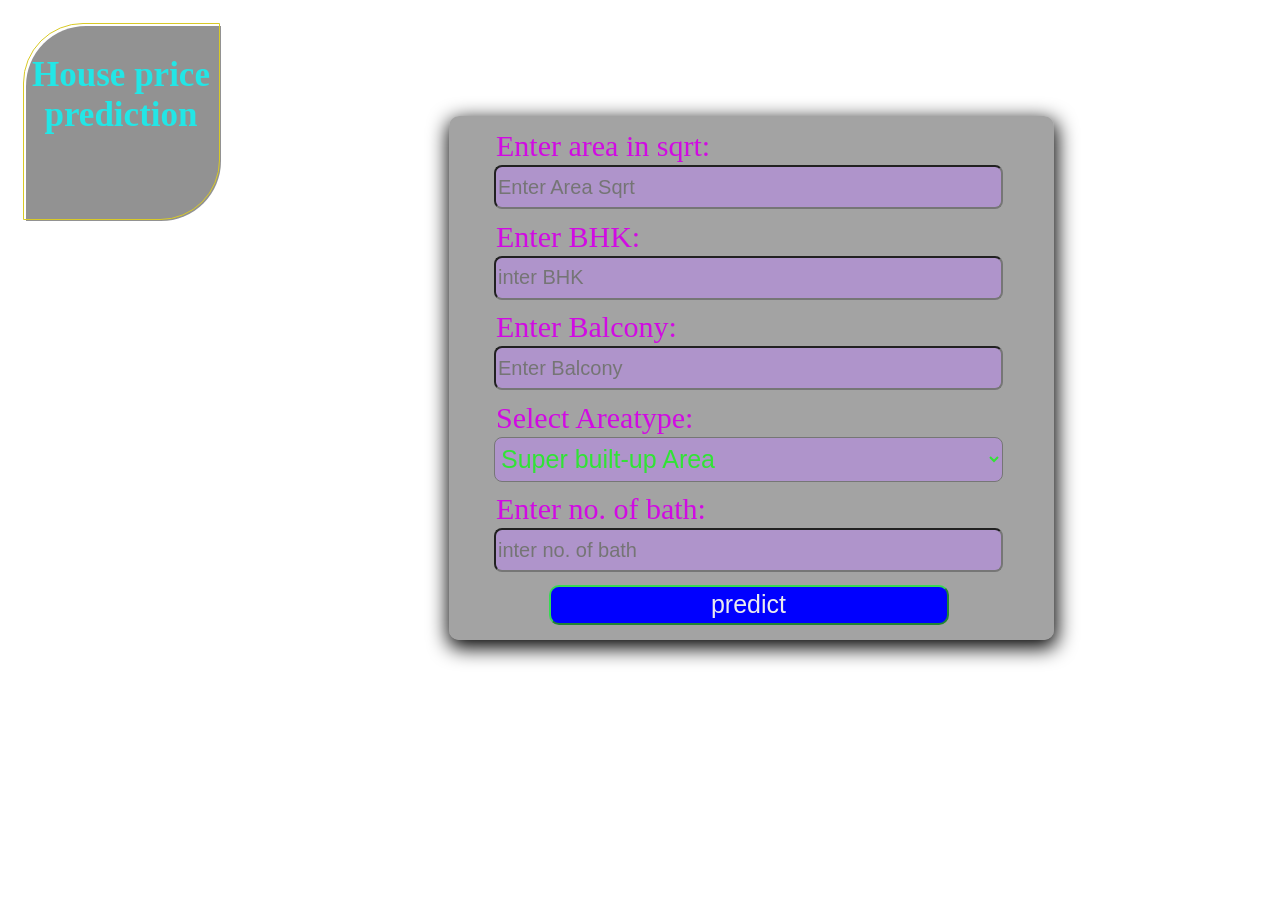
==== templates/index.html @ 2416c9c5 "Add files via upload" ====
<!DOCTYPE html>
<html lang="en">
<head>
    <meta charset="UTF-8">
    <meta http-equiv="X-UA-Compatible" content="IE=edge">
    <meta name="viewport" content="width=device-width, initial-scale=1.0">
    <title>House Price Predict</title>
    <style>
        *{
            margin: 2.5px;
            padding: 2.5px;
        }
        h1{
            text-align: center;
            font-family: Cambria, Cochin, Georgia, Times, 'Times New Roman', serif;
            font-size: 35px;
            color: rgba(0, 255, 255, 0.767);
        }
        .card{
            position: relative;
            height: 190px;
            width: 190px;;
            background-color: rgb(0, 60, 255);
            background: transparent;
            border: 1px solid rgb(217, 202, 38);
            border-top-left-radius: 60px;
            border-bottom-right-radius: 60px;
           
        } 
        .card::before{
            content: '';
            position: absolute;
            background: rgba(0, 0, 0, 0.427);
            width: 100%;
            height: 100%;
            border-top-left-radius: 60px;
            border-bottom-right-radius: 60px;
            z-index: -1;
        }
        input{
            position: relative;
            left: 30px;
            height: 35px;
            width: 500px;
            background-color: rgba(191, 127, 255, 0.43);
            border-radius: 8px;
            font-size: 20px;
            color: rgba(4, 255, 0, 0.738);
            
        }
        .areat{
            position: relative;
            left: 30px;
            height: 45px;
            width: 509px;
            font-size: 25px;
            color: rgba(4, 255, 0, 0.738);
            background-color: rgba(191, 127, 255, 0.43);
            border-radius: 8px;
        }
        button{
            position: relative;
            left: 85px;
            height: 40px;
            width: 400px;
            font-size: 25px;
            border-radius: 10px;
            color: rgb(235, 235, 238);
            background-color: blue;
            align-items: center;
            border-width: 2px;
            border-color: rgb(55, 218, 82);
        }
        .card-body{
            position: relative;
            left: 420px;
            top: 0px;
            background-color: rgba(0, 0, 0, 0.362);
            width: 600px;
            border-radius: 10px;
            box-shadow: 1px 6px 20px 2px black;
            
        }
        label{
            position: relative;
            left: 30px;
            font-size: 30px;
            color: rgb(209, 10, 227);
        }
        body{
            background-image: url('https://images.hdqwalls.com/wallpapers/house-in-nature-wallpaper.jpg');
            background-repeat: no-repeat;
            background-size: cover;
            background-attachment: fixed;
            
        }
        option{
            font-size: 20px;
            height: 45px;
            width: 520px;
            color: black;
        }
        .head{
            position: relative;
            top: 24px;
        }
        .sq:hover{
            background-color: rgba(0, 0, 0, 0.166);
        }
        .bhk:hover{
            background-color: rgba(0, 0, 0, 0.166);
        }
        .bath:hover{
            background-color: rgba(0, 0, 0, 0.166);
        }
        #button:hover{
            color: green;
            font-size: 30px;
            background-color: rgba(13, 13, 13, 0.574);
            box-shadow: 21px 4px 40px 5px rgba(181, 222, 16, 0.747);
        }
        .head:hover{
            cursor: wait;
        }
        .balcony:hover{
            background-color: rgba(0, 0, 0, 0.166);
        }
        .areat:hover{
            background-color: rgba(0, 0, 0, 0.166);
        }
        

    </style>
</head>
<body>
    <div class="bg-dark">
        <div class="container">
            <div class="card">
                <h1 class="head">House price prediction</h1>
                <div class="card-body">
                    <!-- CREATE HTML FORM TO TAKE INPUT FROM USER AND SENT TO BACKEND USING POST-METHOD -->
                    <form name="pass_data" method="post" action="/predict">
                        <div class="sqrt">
                            <label>Enter area in sqrt:</label><br>
                            <input type="number" class="sq"  id="Sq" name="area" placeholder="Enter Area Sqrt" required="required">
                        </div>
                        <div class="bh">
                            <label>Enter BHK:</label><br>
                            <input type="number" class="bhk" id="BHk" name="bhk" placeholder="inter BHK" required="required">
                        </div>

                        <div class="balcony">
                            <label>Enter Balcony:</label><br>
                            <input type="number" class="balcony" id="balcony" name="balcony" placeholder="Enter Balcony" required="required">
                        </div>
                        <div class="areatype">
                            <label>Select Areatype:</label><br>
                            <select name="areatype" class="areat" required="required">
                                <option>Super built-up Area</option>
                                <option>Built-up Area</option>
                                <option>Plot  Area</option>
                                <option>Carpet  Area</option>
                            </select>
                        </div>

                        <div class="bath">
                            <label>Enter no. of bath:</label><br>
                            <input type="number" class="bath" id="BATh" name="bath" placeholder="inter no. of bath" required="required">
                        </div>
                        <div class="butt">
                            <button id="button" type="submit" name="submit" value="submit">predict</button>
                        </div>
                    </form>
                </div>
                <br>
            </div>
        </div>
    </div>
    <script>

    </script>
</body>
</html>
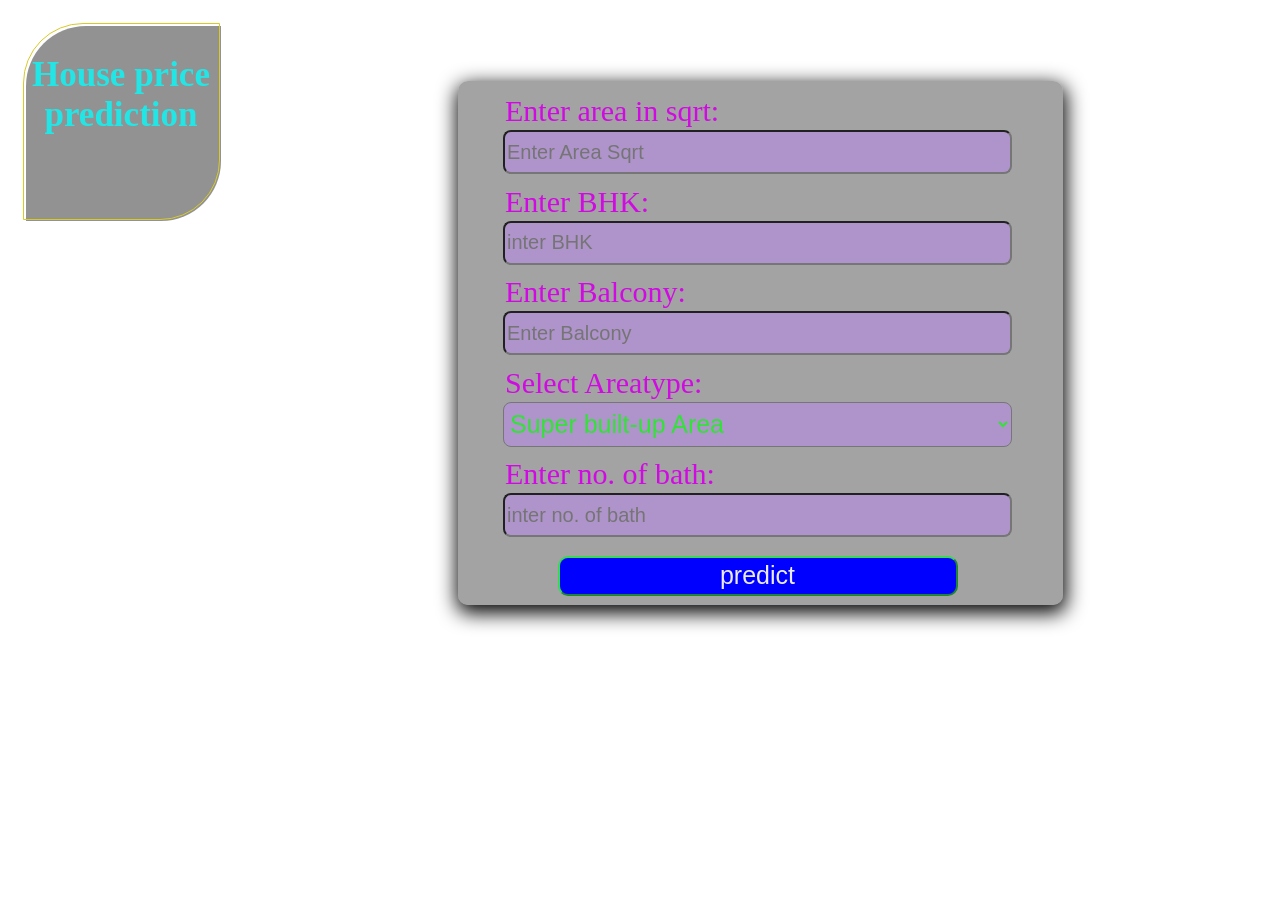
==== commit ed36bc3b: "Add files via upload" ====
--- a/templates/index.html
+++ b/templates/index.html
@@ -5,6 +5,7 @@
     <meta http-equiv="X-UA-Compatible" content="IE=edge">
     <meta name="viewport" content="width=device-width, initial-scale=1.0">
     <title>House Price Predict</title>
+    <!-- css styling start -->
     <style>
         *{
             margin: 2.5px;
@@ -60,6 +61,7 @@
         }
         button{
             position: relative;
+            top: 6px;
             left: 85px;
             height: 40px;
             width: 400px;
@@ -73,8 +75,8 @@
         }
         .card-body{
             position: relative;
-            left: 420px;
-            top: 0px;
+            left: 429px;
+            top: -35px;
             background-color: rgba(0, 0, 0, 0.362);
             width: 600px;
             border-radius: 10px;
@@ -128,9 +130,15 @@
         .areat:hover{
             background-color: rgba(0, 0, 0, 0.166);
         }
-        
+        #button:hover{
+            cursor: pointer;
+        }
+        #button:active{
+            transform: scale(0.9);
+        }
 
     </style>
+    <!-- styling end -->
 </head>
 <body>
     <div class="bg-dark">
@@ -138,7 +146,7 @@
             <div class="card">
                 <h1 class="head">House price prediction</h1>
                 <div class="card-body">
-                    <!-- CREATE HTML FORM TO TAKE INPUT FROM USER AND SENT TO BACKEND USING POST-METHOD -->
+                    <!-- CREATE HTML FORM TO TAKE INPUT FROM USER -->
                     <form name="pass_data" method="post" action="/predict">
                         <div class="sqrt">
                             <label>Enter area in sqrt:</label><br>
@@ -171,6 +179,7 @@
                             <button id="button" type="submit" name="submit" value="submit">predict</button>
                         </div>
                     </form>
+                    <!-- FORM end -->
                 </div>
                 <br>
             </div>
@@ -180,4 +189,4 @@
 
     </script>
 </body>
-</html>+</html>
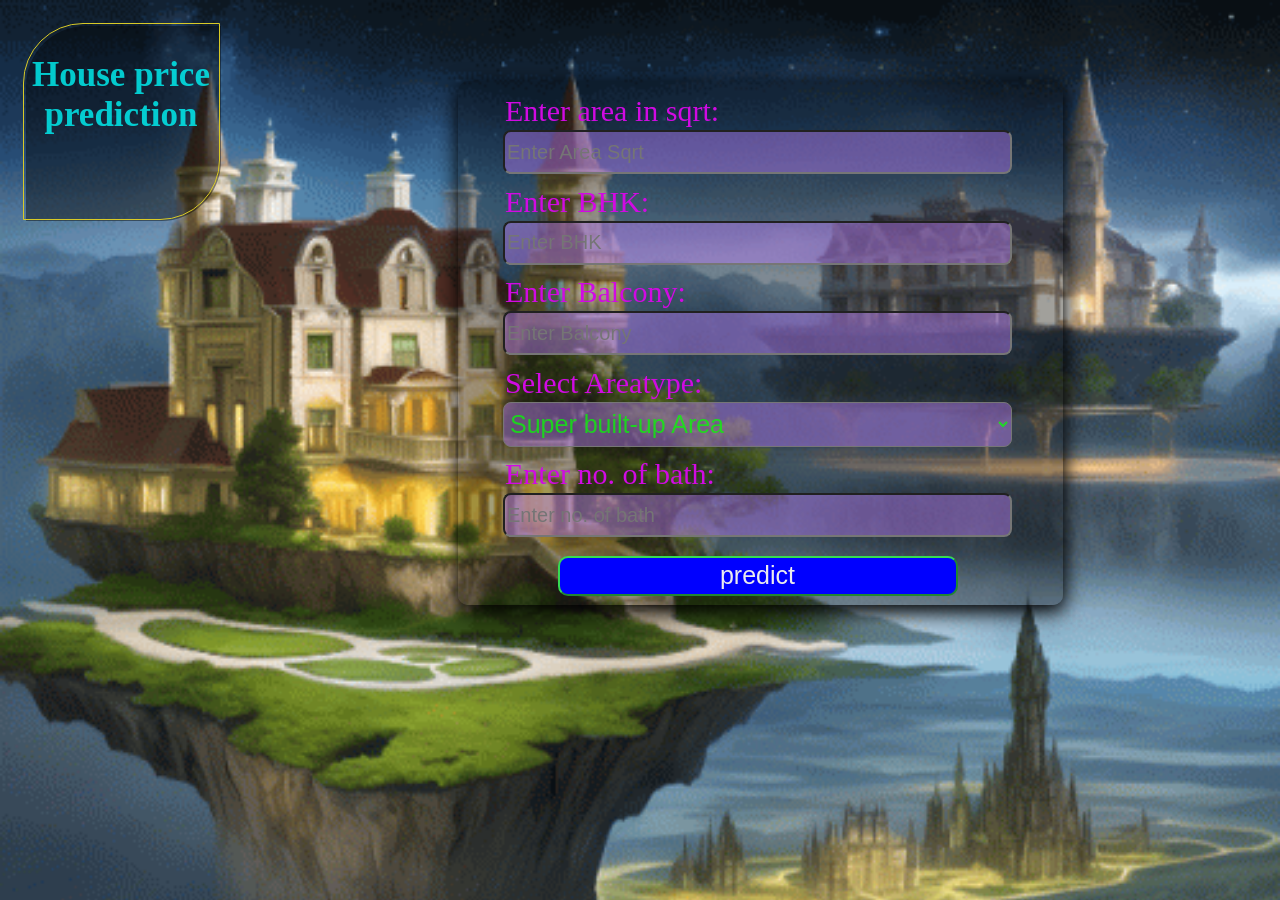
==== commit d725c924: "update-web-and-model" ====
--- a/templates/index.html
+++ b/templates/index.html
@@ -1,192 +1,60 @@
-<!DOCTYPE html>
-<html lang="en">
-<head>
-    <meta charset="UTF-8">
-    <meta http-equiv="X-UA-Compatible" content="IE=edge">
-    <meta name="viewport" content="width=device-width, initial-scale=1.0">
-    <title>House Price Predict</title>
-    <!-- css styling start -->
-    <style>
-        *{
-            margin: 2.5px;
-            padding: 2.5px;
-        }
-        h1{
-            text-align: center;
-            font-family: Cambria, Cochin, Georgia, Times, 'Times New Roman', serif;
-            font-size: 35px;
-            color: rgba(0, 255, 255, 0.767);
-        }
-        .card{
-            position: relative;
-            height: 190px;
-            width: 190px;;
-            background-color: rgb(0, 60, 255);
-            background: transparent;
-            border: 1px solid rgb(217, 202, 38);
-            border-top-left-radius: 60px;
-            border-bottom-right-radius: 60px;
-           
-        } 
-        .card::before{
-            content: '';
-            position: absolute;
-            background: rgba(0, 0, 0, 0.427);
-            width: 100%;
-            height: 100%;
-            border-top-left-radius: 60px;
-            border-bottom-right-radius: 60px;
-            z-index: -1;
-        }
-        input{
-            position: relative;
-            left: 30px;
-            height: 35px;
-            width: 500px;
-            background-color: rgba(191, 127, 255, 0.43);
-            border-radius: 8px;
-            font-size: 20px;
-            color: rgba(4, 255, 0, 0.738);
-            
-        }
-        .areat{
-            position: relative;
-            left: 30px;
-            height: 45px;
-            width: 509px;
-            font-size: 25px;
-            color: rgba(4, 255, 0, 0.738);
-            background-color: rgba(191, 127, 255, 0.43);
-            border-radius: 8px;
-        }
-        button{
-            position: relative;
-            top: 6px;
-            left: 85px;
-            height: 40px;
-            width: 400px;
-            font-size: 25px;
-            border-radius: 10px;
-            color: rgb(235, 235, 238);
-            background-color: blue;
-            align-items: center;
-            border-width: 2px;
-            border-color: rgb(55, 218, 82);
-        }
-        .card-body{
-            position: relative;
-            left: 429px;
-            top: -35px;
-            background-color: rgba(0, 0, 0, 0.362);
-            width: 600px;
-            border-radius: 10px;
-            box-shadow: 1px 6px 20px 2px black;
-            
-        }
-        label{
-            position: relative;
-            left: 30px;
-            font-size: 30px;
-            color: rgb(209, 10, 227);
-        }
-        body{
-            background-image: url('https://images.hdqwalls.com/wallpapers/house-in-nature-wallpaper.jpg');
-            background-repeat: no-repeat;
-            background-size: cover;
-            background-attachment: fixed;
-            
-        }
-        option{
-            font-size: 20px;
-            height: 45px;
-            width: 520px;
-            color: black;
-        }
-        .head{
-            position: relative;
-            top: 24px;
-        }
-        .sq:hover{
-            background-color: rgba(0, 0, 0, 0.166);
-        }
-        .bhk:hover{
-            background-color: rgba(0, 0, 0, 0.166);
-        }
-        .bath:hover{
-            background-color: rgba(0, 0, 0, 0.166);
-        }
-        #button:hover{
-            color: green;
-            font-size: 30px;
-            background-color: rgba(13, 13, 13, 0.574);
-            box-shadow: 21px 4px 40px 5px rgba(181, 222, 16, 0.747);
-        }
-        .head:hover{
-            cursor: wait;
-        }
-        .balcony:hover{
-            background-color: rgba(0, 0, 0, 0.166);
-        }
-        .areat:hover{
-            background-color: rgba(0, 0, 0, 0.166);
-        }
-        #button:hover{
-            cursor: pointer;
-        }
-        #button:active{
-            transform: scale(0.9);
-        }
-
-    </style>
-    <!-- styling end -->
-</head>
-<body>
-    <div class="bg-dark">
-        <div class="container">
-            <div class="card">
-                <h1 class="head">House price prediction</h1>
-                <div class="card-body">
-                    <!-- CREATE HTML FORM TO TAKE INPUT FROM USER -->
-                    <form name="pass_data" method="post" action="/predict">
-                        <div class="sqrt">
-                            <label>Enter area in sqrt:</label><br>
-                            <input type="number" class="sq"  id="Sq" name="area" placeholder="Enter Area Sqrt" required="required">
-                        </div>
-                        <div class="bh">
-                            <label>Enter BHK:</label><br>
-                            <input type="number" class="bhk" id="BHk" name="bhk" placeholder="inter BHK" required="required">
-                        </div>
-
-                        <div class="balcony">
-                            <label>Enter Balcony:</label><br>
-                            <input type="number" class="balcony" id="balcony" name="balcony" placeholder="Enter Balcony" required="required">
-                        </div>
-                        <div class="areatype">
-                            <label>Select Areatype:</label><br>
-                            <select name="areatype" class="areat" required="required">
-                                <option>Super built-up Area</option>
-                                <option>Built-up Area</option>
-                                <option>Plot  Area</option>
-                                <option>Carpet  Area</option>
-                            </select>
-                        </div>
-
-                        <div class="bath">
-                            <label>Enter no. of bath:</label><br>
-                            <input type="number" class="bath" id="BATh" name="bath" placeholder="inter no. of bath" required="required">
-                        </div>
-                        <div class="butt">
-                            <button id="button" type="submit" name="submit" value="submit">predict</button>
-                        </div>
-                    </form>
-                    <!-- FORM end -->
-                </div>
-                <br>
-            </div>
-        </div>
-    </div>
-    <script>
-
-    </script>
-</body>
-</html>
+<!DOCTYPE html>
+<html lang="en">
+<head>
+    <meta charset="UTF-8">
+    <meta http-equiv="X-UA-Compatible" content="IE=edge">
+    <meta name="viewport" content="width=device-width, initial-scale=1.0">
+    <link rel="stylesheet" href="../static/css/ind.css">
+    <title>House Price Predict</title>
+    
+</head>
+<body>
+    <div class="bg-dark">
+        <div class="container">
+            <div class="card">
+                <h1 class="head">House price prediction</h1>
+                <div class="card-body">
+                    <!-- CREATE HTML FORM TO TAKE INPUT FROM USER -->
+                    <form name="pass_data" method="post" action="/predict">
+                        <div class="sqrt">
+                            <label>Enter area in sqrt:</label><br>
+                            <input type="number" class="sq"  id="Sq" name="area" placeholder="Enter Area Sqrt" required="required">
+                        </div>
+                        <div class="bh">
+                            <label>Enter BHK:</label><br>
+                            <input type="number" class="bhk" id="BHk" name="bhk" placeholder="Enter BHK" required="required">
+                        </div>
+
+                        <div class="balcony">
+                            <label>Enter Balcony:</label><br>
+                            <input type="number" class="balcony" id="balcony" name="balcony" placeholder="Enter Balcony" required="required">
+                        </div>
+                        <div class="areatype">
+                            <label>Select Areatype:</label><br>
+                            <select name="areatype" class="areat" required="required">
+                                <option>Super built-up Area</option>
+                                <option>Built-up Area</option>
+                                <option>Plot  Area</option>
+                                <option>Carpet  Area</option>
+                            </select>
+                        </div>
+
+                        <div class="bath">
+                            <label>Enter no. of bath:</label><br>
+                            <input type="number" class="bath" id="BATh" name="bath" placeholder="Enter no. of bath" required="required">
+                        </div>
+                        <div class="butt">
+                            <button id="button" type="submit" name="submit" value="submit">predict</button>
+                        </div>
+                    </form>
+                    <!-- FORM end -->
+                </div>
+                <br>
+            </div>
+        </div>
+    </div>
+
+    <script src="static/js/script.js"></script>
+
+</body>
+</html>
--- a/static/css/ind.css
+++ b/static/css/ind.css
@@ -0,0 +1,130 @@
+
+*{
+    margin: 2.5px;
+    padding: 2.5px;
+}
+h1{
+    text-align: center;
+    font-family: Cambria, Cochin, Georgia, Times, 'Times New Roman', serif;
+    font-size: 35px;
+    color: rgba(0, 255, 255, 0.767);
+}
+.card{
+    position: relative;
+    height: 190px;
+    width: 190px;;
+    background-color: rgb(0, 60, 255);
+    background: transparent;
+    border: 1px solid rgb(217, 202, 38);
+    border-top-left-radius: 60px;
+    border-bottom-right-radius: 60px;
+   
+} 
+.card::before{
+    content: '';
+    position: absolute;
+    background: rgba(0, 0, 0, 0.427);
+    width: 100%;
+    height: 100%;
+    border-top-left-radius: 60px;
+    border-bottom-right-radius: 60px;
+    z-index: -1;
+}
+input{
+    position: relative;
+    left: 30px;
+    height: 35px;
+    width: 500px;
+    background-color: rgba(191, 127, 255, 0.43);
+    border-radius: 8px;
+    font-size: 20px;
+    color: rgba(4, 255, 0, 0.738);
+    
+}
+.areat{
+    position: relative;
+    left: 30px;
+    height: 45px;
+    width: 509px;
+    font-size: 25px;
+    color: rgba(4, 255, 0, 0.738);
+    background-color: rgba(191, 127, 255, 0.43);
+    border-radius: 8px;
+}
+button{
+    position: relative;
+    top: 6px;
+    left: 85px;
+    height: 40px;
+    width: 400px;
+    font-size: 25px;
+    border-radius: 10px;
+    color: rgb(235, 235, 238);
+    background-color: blue;
+    align-items: center;
+    border-width: 2px;
+    border-color: rgb(55, 218, 82);
+}
+.card-body{
+    position: relative;
+    left: 429px;
+    top: -35px;
+    background-color: rgba(0, 0, 0, 0.362);
+    width: 600px;
+    border-radius: 10px;
+    box-shadow: 1px 6px 20px 2px black;
+    
+}
+label{
+    position: relative;
+    left: 30px;
+    font-size: 30px;
+    color: rgb(209, 10, 227);
+}
+body{
+    background-image: url('../pic/bg_gif.gif');
+    background-repeat: no-repeat;
+    background-size: cover;
+    background-attachment: fixed;
+    
+}
+option{
+    font-size: 20px;
+    height: 45px;
+    width: 520px;
+    color: black;
+}
+.head{
+    position: relative;
+    top: 24px;
+}
+.sq:hover{
+    background-color: rgba(0, 0, 0, 0.166);
+}
+.bhk:hover{
+    background-color: rgba(0, 0, 0, 0.166);
+}
+.bath:hover{
+    background-color: rgba(0, 0, 0, 0.166);
+}
+#button:hover{
+    color: green;
+    font-size: 30px;
+    background-color: rgba(13, 13, 13, 0.574);
+    box-shadow: 21px 4px 40px 5px rgba(181, 222, 16, 0.747);
+}
+.head:hover{
+    cursor: wait;
+}
+.balcony:hover{
+    background-color: rgba(0, 0, 0, 0.166);
+}
+.areat:hover{
+    background-color: rgba(0, 0, 0, 0.166);
+}
+#button:hover{
+    cursor: pointer;
+}
+#button:active{
+    transform: scale(0.9);
+}
